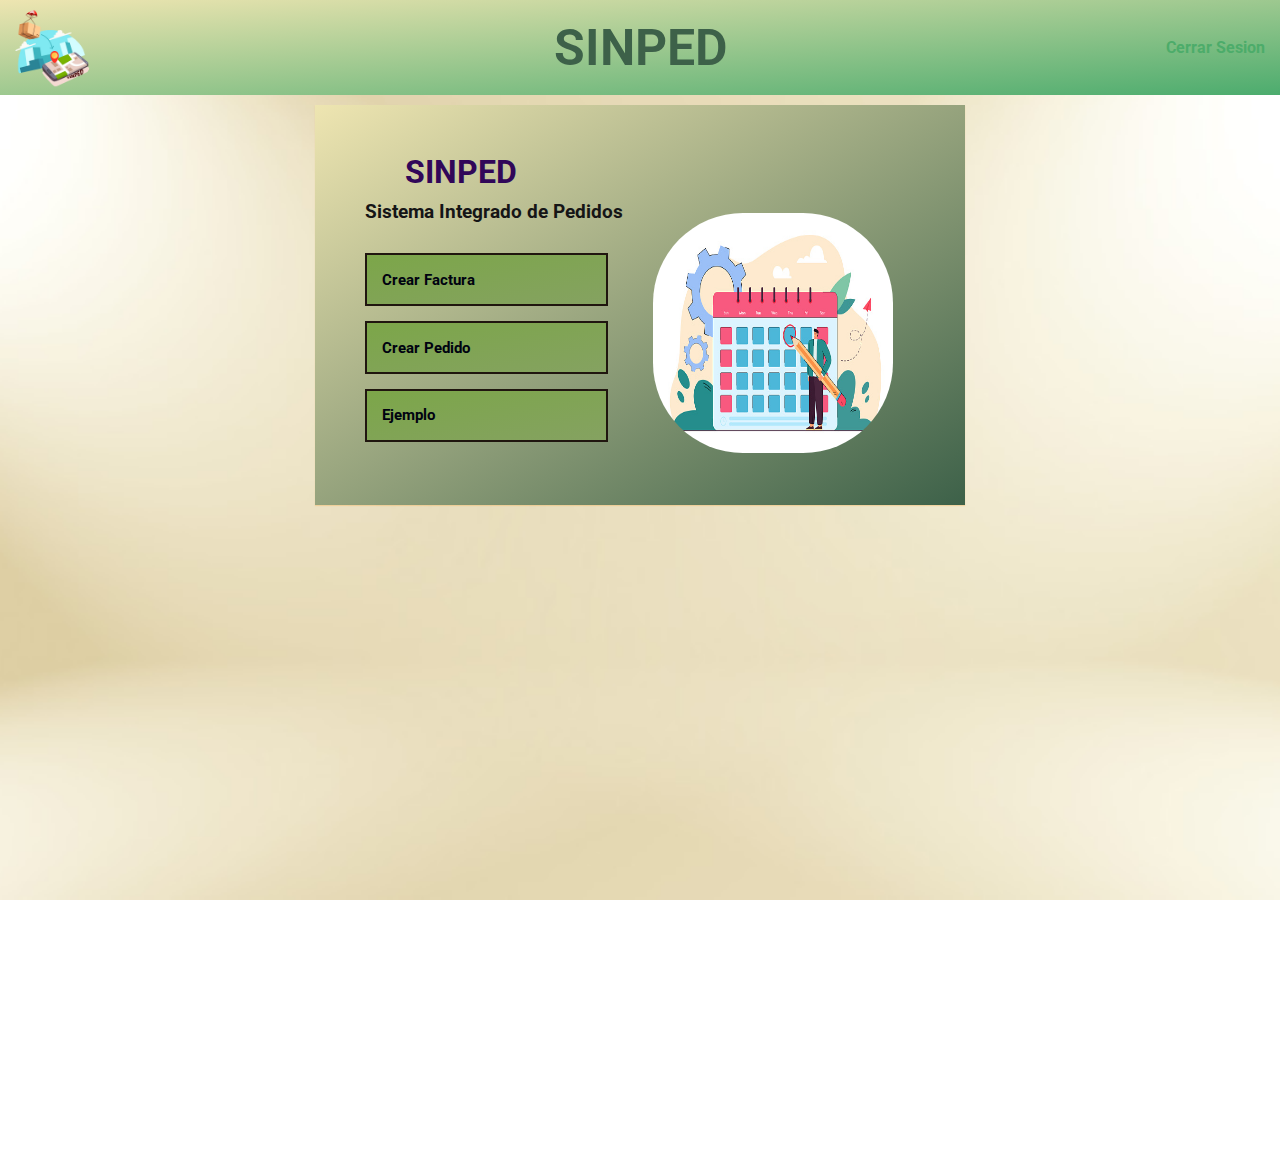
==== index.html @ 4976e99b "Add files via upload" ====
<!DOCTYPE html>
<html lang="en">
<head>
    <meta charset="UTF-8">
    <meta name="viewport" content="width=device-width, initial-scale=1.0">
    <meta http-equiv="X-UA-Compatible" content="ie=edge">
    <link href="https://fonts.googleapis.com/css?family=Roboto" rel="stylesheet">
    <link rel="stylesheet" href="https://use.fontawesome.com/releases/v5.7.2/css/all.css" integrity="sha384-fnmOCqbTlWIlj8LyTjo7mOUStjsKC4pOpQbqyi7RrhN7udi9RwhKkMHpvLbHG9Sr" crossorigin="anonymous">
    <link rel="stylesheet" href="css/inicio.css "> 
    <title>Bienvenido a Sinped</title>
</head>
<body>
    <header>
        <a href="#" class="logo">
        <img src="images/sinped.png" alt="Sinped">
        </a>
        <div class="tit">
            <h1>SINPED</h1>
        </div>
        <nav>
            <a href="principal.html" class="nav-link">Cerrar Sesion</a>
        </nav>
    </header>
<div class="container">
    <div class="inicio-container">
        <div class="panel1">
            <h1>SINPED</h1>
            <h3>Sistema Integrado de Pedidos</h3>
            <a href="menufactura.php" class="button1"> Crear Factura</a>
            <a href="menupedido.php" class="button2"> Crear Pedido</a>
            <a href="menupedido.php" class="button2"> Ejemplo</a>
        </div>
        <div class="panel2">
            <img src="images/cal.jpg" alt="">
        </div>
        </div>
    </div>
    </div>
</body>
</html>
---- css/inicio.css ----
*{
    margin: 0;
    padding: 0;
    box-sizing: border-box;
    font-family: "Roboto", sans-serif;
}
body{
    background-image: url(../images/bg.jpg);
    background-size: cover;
    background-repeat: no-repeat;
    background-position: center;
    background-attachment: fixed;
}
/*Encabezado con el logo*/
body{
    margin: 0px;
    font-family: sans-serif;
}
a{
    text-decoration: none;
}
header{
    display: flex;
    justify-content: space-between;
    height: 95px;
    background-image: linear-gradient(to bottom right, #eee5b1, #4cac6e);
    align-items: center;
    padding: 5px;
    color: #3d6149;
}
.tit h1{
    font-size: 50px;
    font-weight: 650;
}

.logo {
    display: flex;
    align-items: center;
    margin-right: 10px;
}
.logo img{
    width: 100px;
    height: 100px;
    margin-right: 10%;
    margin-top: auto;
}
nav a{
font-weight: 700;
color: #4cac6a;
margin-right: 10px;
}
nav a:hover{
    color: rgb(103, 6, 6);
}
.container{
    width: 100%;
    height: 120vh;
    padding: 10px;
    display: flex;
    justify-content: center;
}

.inicio-container{
    display: flex;
    align-items: center;
    width: 650px;
    height: 400px;
    background-image: linear-gradient(to bottom right, #eee5b1, #3d6149);
    box-shadow: 0 1px 1px rgba(242, 187, 105, 0.456);
}

.panel1 a{
    display: flex;
    padding: 5%;
    color: #000210;
    font-size: 15px;
    font-weight:bolder;
    margin: 15px;
    margin-left: 50px;
    background-image: linear-gradient(to bottom right, #7ca649, #85a261);
    border: 2px solid rgba(23, 9, 9, 0.916);
}
.panel1 h1{
    color: rgb(49, 7, 89);
    margin-bottom: 10px;
    margin-left: 90px;

}
.panel1 h3{
    color: rgb(21, 21, 22);
    margin-bottom: 30px;
    margin-left: 50px;
    
}

img{
    margin-top: 60px;
    width: 300px;
    height: 300px;
    padding: 10%;
    border-radius: 40%;
}

@media only screen and (max-width: 540px) {
    .inicio-container {
        display: block;
    }
    .panel2 {
        transform: translateX(-520%) rotate(90deg);
    }
    .panel1,.a{
        width: 70%;
    }
    .panel1,.h1 {
        margin-left: 50px;
    }
}
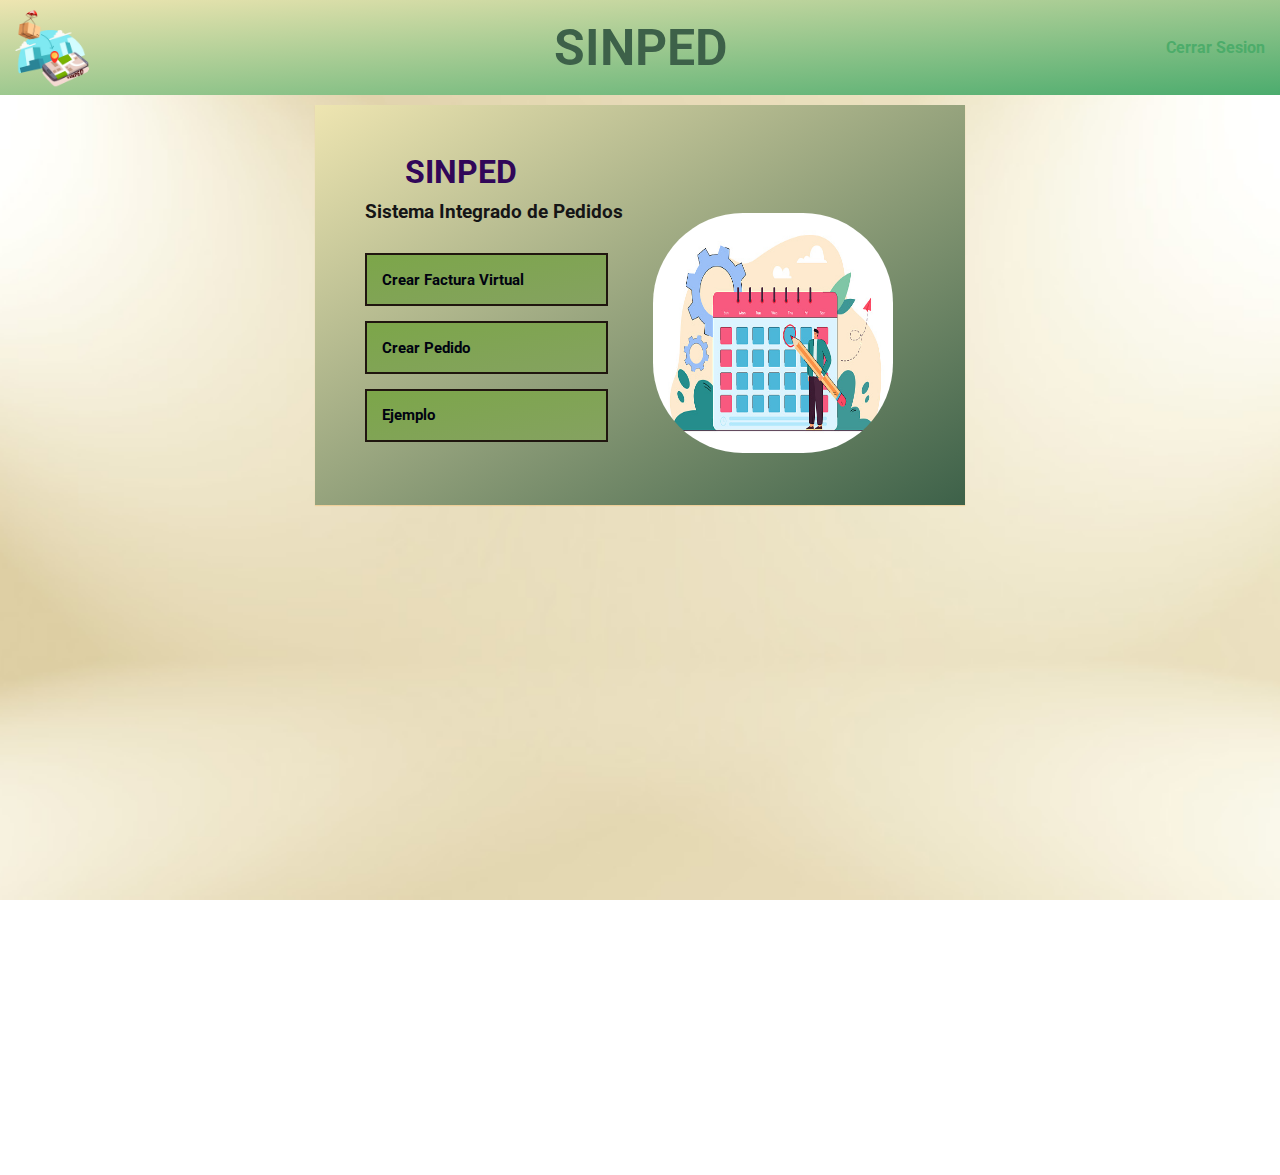
==== commit aac89854: "Update index.html" ====
--- a/index.html
+++ b/index.html
@@ -18,7 +18,7 @@
             <h1>SINPED</h1>
         </div>
         <nav>
-            <a href="principal.html" class="nav-link">Cerrar Sesion</a>
+            <a href="www.google.com" class="nav-link">Cerrar Sesion</a>
         </nav>
     </header>
 <div class="container">
@@ -26,7 +26,7 @@
         <div class="panel1">
             <h1>SINPED</h1>
             <h3>Sistema Integrado de Pedidos</h3>
-            <a href="menufactura.php" class="button1"> Crear Factura</a>
+            <a href="https://www.xataka.com/ordenadores/este-pc-potente-que-podemos-montar-disenamos-equipo-a-ultima-todo-que-tecnologia-nos-ofrece-2021" class="button1"> Crear Factura Virtual</a>
             <a href="menupedido.php" class="button2"> Crear Pedido</a>
             <a href="menupedido.php" class="button2"> Ejemplo</a>
         </div>
